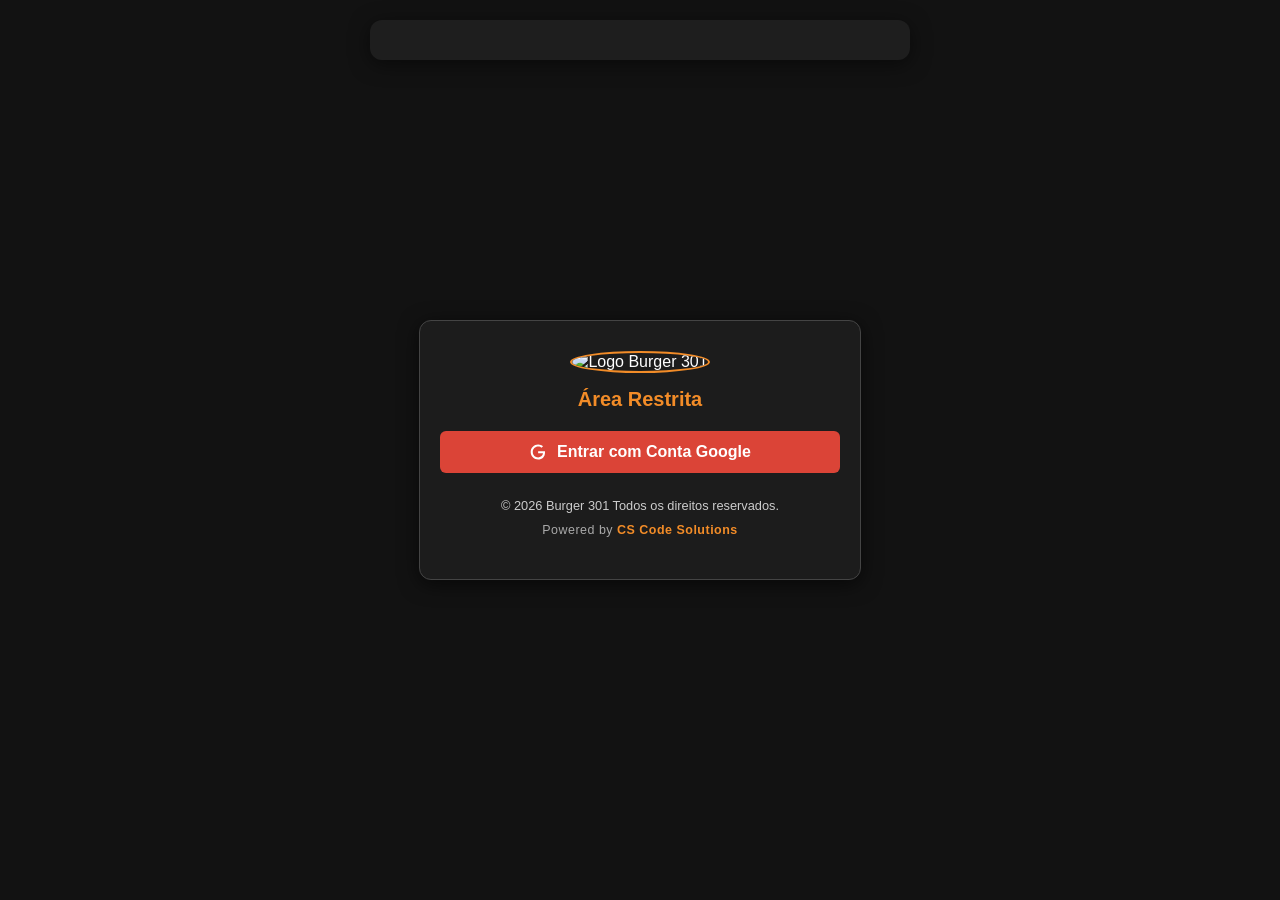
==== admin/admin.html @ 6bd2c713 "Update admin.html" ====
<!DOCTYPE html>
<html lang="pt-BR">
<head>
    <meta charset="UTF-8">
    <meta name="viewport" content="width=device-width, initial-scale=1.0">
    <title>Painel Administrativo - Burger 301</title>

    <!-- CONFIGURAÇÕES DE PWA (APLICAÇÃO INSTALÁVEL INDEPENDENTE) -->
    <link rel="manifest" href="manifest.json">
    <meta name="theme-color" content="#f28c28">
    <meta name="apple-mobile-web-app-capable" content="yes">
    <meta name="apple-mobile-web-app-status-bar-style" content="black-translucent">
    <meta name="apple-mobile-web-app-title" content="Admin 301">
    
    <!-- FAVICON -->
    <link rel="icon" href="../imagens/icone.png" type="image/png">

    <style>
        body {
            font-family: Arial, sans-serif;
            background-color: #121212;
            color: #fff;
            margin: 0;
            padding: 20px;
            display: flex;
            justify-content: center;
            min-height: 100vh;
            box-sizing: border-box;
        }

        /* TELA DE LOGIN COM BACKGROUND RESPONSIVO */
        #tela-login {
            position: fixed;
            top: 0;
            left: 0;
            width: 100vw;
            height: 100vh;
            background-image: url('../imagens/banner.jpg');
            background-size: cover;
            background-position: center;
            background-repeat: no-repeat;
            display: flex;
            justify-content: center;
            align-items: center;
            z-index: 999;
            padding: 15px;
            box-sizing: border-box;
        }

        @media (max-width: 768px) {
            #tela-login {
                background-image: url('../imagens/banner-mobile.jpg');
            }
        }

        .login-card {
            background: rgba(30, 30, 30, 0.9);
            padding: 30px 20px;
            border-radius: 12px;
            width: 100%;
            max-width: 400px;
            text-align: center;
            box-shadow: 0 4px 20px rgba(0,0,0,0.6);
            border: 1px solid #444;
            backdrop-filter: blur(5px);
        }

        .container {
            width: 100%;
            max-width: 500px;
            background: #1e1e1e;
            padding: 20px;
            border-radius: 12px;
            box-shadow: 0 4px 20px rgba(0,0,0,0.5);
            height: fit-content;
            position: relative;
        }
        
        /* BOTÃO DE INSTALAÇÃO DISCRETO */
        #btn-instalar {
            display: none;
            position: absolute;
            top: 15px;
            right: 15px;
            background: transparent;
            border: none;
            font-size: 22px;
            cursor: pointer;
            color: #f28c28;
            padding: 5px;
            transition: transform 0.2s;
            width: auto;
            z-index: 10;
        }
        #btn-instalar:hover {
            transform: scale(1.1);
        }

        h2 { color: #f28c28; text-align: center; margin-bottom: 20px; }
        .campo { margin-bottom: 15px; }
        label { display: block; margin-bottom: 5px; font-weight: bold; font-size: 14px; }
        input, select, textarea {
            width: 100%;
            padding: 10px;
            border: 1px solid #333;
            border-radius: 6px;
            background: #2a2a2a;
            color: #fff;
            font-size: 15px;
            box-sizing: border-box;
        }
        button {
            width: 100%;
            padding: 12px;
            background-color: #f28c28;
            color: white;
            border: none;
            border-radius: 6px;
            font-size: 16px;
            font-weight: bold;
            cursor: pointer;
            transition: background 0.2s;
        }
        button:hover { background-color: #d96f0c; }
        .painel-conteudo { display: none; }
        
        .status-box {
            background: #2a2a2a;
            padding: 15px;
            border-radius: 8px;
            margin-bottom: 15px;
        }
        .botoes-modo-loja {
            display: flex;
            gap: 6px;
            margin-top: 8px;
        }
        .btn-modo {
            flex: 1;
            padding: 10px 6px;
            border-radius: 6px;
            font-weight: bold;
            font-size: 12px;
            cursor: pointer;
            border: 1px solid #444;
            background: #222;
            color: #aaa;
            text-align: center;
            transition: all 0.2s;
        }
        .btn-modo.ativo {
            background-color: #f28c28;
            color: white;
            border-color: #f28c28;
        }
        
        .abas-admin {
            display: flex;
            gap: 5px;
            margin-bottom: 15px;
        }
        .btn-aba {
            flex: 1;
            padding: 10px;
            background: #2a2a2a;
            color: #aaa;
            border: none;
            border-radius: 6px;
            font-weight: bold;
            cursor: pointer;
        }
        .btn-aba.ativa {
            background: #f28c28;
            color: #fff;
        }

        .secao-painel {
            background: #252525;
            padding: 15px;
            border-radius: 8px;
            margin-bottom: 15px;
        }
        .secao-painel h3 { color: #f28c28; margin-top: 0; font-size: 16px; border-bottom: 1px solid #333; padding-bottom: 8px; }
        
        .lista-admin-produtos {
            max-height: 320px;
            overflow-y: auto;
            margin-top: 10px;
        }
        .item-admin-produto {
            background: #2a2a2a;
            padding: 10px;
            border-radius: 6px;
            margin-bottom: 10px;
            font-size: 14px;
        }
        .item-topo {
            display: flex;
            justify-content: space-between;
            align-items: center;
            margin-bottom: 8px;
        }
        .item-botoes {
            display: flex;
            gap: 4px;
            align-items: center;
        }
        .msg { text-align: center; margin-top: 10px; font-size: 14px; color: #4ade80; }

        #modal-ajuda-img {
            display: none;
            position: fixed;
            top: 0;
            left: 0;
            width: 100%;
            height: 100%;
            background: rgba(0, 0, 0, 0.8);
            z-index: 1000;
            justify-content: center;
            align-items: center;
            padding: 15px;
            box-sizing: border-box;
        }
        .modal-ajuda-conteudo {
            background: #222;
            padding: 20px;
            border-radius: 8px;
            width: 100%;
            max-width: 400px;
            position: relative;
            border: 1px solid #444;
        }
        .btn-fechar-ajuda {
            position: absolute;
            top: 10px;
            right: 10px;
            background: transparent;
            border: none;
            color: #fff;
            font-size: 18px;
            cursor: pointer;
            width: auto;
            padding: 5px;
        }
    </style>
</head>
<body>

    <!-- TELA DE LOGIN COM BACKGROUND E LOGO -->
    <div id="tela-login">
        <div class="login-card">
            <img src="../imagens/icone.png" alt="Logo Burger 301" style="width: 80px; height: 80px; border-radius: 50%; object-fit: cover; margin-bottom: 15px; border: 2px solid #f28c28;">
            <h2 style="margin-top: 0; margin-bottom: 20px; font-size: 20px;">Área Restrita</h2>
            
            <!-- Botão de Login com a Google -->
            <button type="button" id="btn-login-google" style="background-color: #db4437; width: 100%; display: flex; align-items: center; justify-content: center; gap: 10px;">
                <svg style="width:18px;height:18px" viewBox="0 0 24 24"><path fill="#ffffff" d="M21.35,11.1H12.18V13.83H18.69C18.36,17.64 15.19,19.27 12.19,19.27C8.36,19.27 5,16.25 5,12C5,7.9 8.2,4.73 12.19,4.73C14.07,4.73 15.55,5.37 16.68,6.48L18.7,4.45C17.08,2.97 14.85,2 12.19,2C6.74,2 2.24,6.5 2.24,12C2.24,17.5 6.74,22 12.19,22C17.64,22 21.34,18.15 21.34,12.5C21.34,11.97 21.29,11.53 21.35,11.1Z"/></svg>
                Entrar com Conta Google
            </button>

            <p id="erro-login" style="color: #ef4444; text-align: center; margin-top: 15px; font-size: 14px; word-break: break-all;"></p>
            
            <p style="font-size: 0.8rem; color: #ccc; text-align: center; margin-top: 25px; margin-bottom: 5px;">
                © 2026 Burger 301 Todos os direitos reservados.
            </p>
            <p style="font-size: 0.78rem; color: #aaa; text-align: center; margin-top: 10px; letter-spacing: 0.5px;">
                Powered by <a href="https://www.instagram.com/cscode.solutions" target="_blank" style="color: #f28c28; text-decoration: none; font-weight: bold;">CS Code Solutions</a>
            </p>
        </div>
    </div>

    <!-- PAINEL DE CONTROLE -->
    <div class="container" id="container-principal">
        <!-- Ícone discreto de instalação -->
        <button id="btn-instalar" title="Instalar Aplicação">📥</button>

        <div id="painel-controle" class="painel-conteudo">
            <h2 style="margin-top: 10px;">⚙️ Painel Burger 301</h2>
            
            <!-- CONFIGURAÇÕES GERAIS DA LOJA -->
            <div class="secao-painel">
                <h3>⚙️ Configurações da Loja</h3>
                
                <div class="status-box">
                    <label style="margin-bottom: 6px;">Modo de Funcionamento:</label>
                    <div class="botoes-modo-loja">
                        <button type="button" id="btn-modo-auto" class="btn-modo">⏰ Automático</button>
                        <button type="button" id="btn-modo-aberto" class="btn-modo">🟢 Forçar Aberto</button>
                        <button type="button" id="btn-modo-fechado" class="btn-modo">🔴 Forçar Fechado</button>
                    </div>
                </div>

                <!-- Botão para abrir o editor de WhatsApp -->
                <button id="btn-toggle-whatsapp" type="button" style="background-color: #3b82f6; margin-bottom: 10px;">📞 Alterar Número do WhatsApp</button>

                <!-- Bloco de edição do WhatsApp oculto por padrão -->
                <div id="container-form-whatsapp" style="display: none; background: #222; padding: 15px; border-radius: 6px; border: 1px solid #333; margin-top: 10px;">
                    <div class="campo" style="margin-bottom: 5px;">
                        <label>WhatsApp para Pedidos (com DDI e DDD):</label>
                        <input type="text" id="input-whatsapp" placeholder="Ex: 5551999999999">
                    </div>
                    <p style="font-size: 13px; color: #aaa; margin-bottom: 10px;">Número atual cadastrado: <b id="display-whatsapp-atual" style="color: #4ade80;">Carregando...</b></p>
                    <button id="btn-salvar-whatsapp" type="button">Salvar Número do WhatsApp</button>
                </div>
            </div>

            <!-- GERENCIADOR DE PROMOÇÕES MÚLTIPLAS COM BOTÃO DE OCULTAR -->
            <div class="secao-painel">
                <h3>🔥 Gerenciar Promoções Ativas</h3>
                
                <button id="btn-toggle-form-promo" type="button" style="background-color: #3b82f6; margin-bottom: 15px;">➕ Adicionar Nova Promoção</button>

                <div id="container-form-promo" style="display: none; background: #222; padding: 15px; border-radius: 6px; border: 1px solid #333; margin-bottom: 15px;">
                    <div class="campo">
                        <label>Selecionar Produto:</label>
                        <select id="select-promo-produto">
                            <option value="">A carregar produtos...</option>
                        </select>
                    </div>
                    <div class="campo">
                        <label>Preço Promocional (R$):</label>
                        <input type="text" id="input-promo-preco" placeholder="Ex: 25.00">
                    </div>
                    <div class="campo">
                        <label>Texto em Destaque (Opcional):</label>
                        <input type="text" id="input-promo-texto" placeholder="Ex: Só hoje com batata extra!">
                    </div>
                    <button id="btn-adicionar-promocao" type="button" style="background-color: #22c55e;">Salvar e Adicionar Promoção</button>
                </div>

                <div>
                    <label style="margin-bottom: 8px;">Promoções Ativas na Loja:</label>
                    <div id="lista-admin-promocoes" style="max-height: 220px; overflow-y: auto; background: #2a2a2a; padding: 10px; border-radius: 6px;">
                        <p style="font-size: 13px; color: #777;">Nenhuma promoção adicionada.</p>
                    </div>
                </div>
            </div>

            <!-- ABAS DE NAVEGAÇÃO -->
            <div class="abas-admin">
                <button class="btn-aba ativa" id="tab-produtos">🍔 Produtos</button>
                <button class="btn-aba" id="tab-adicionais">➕ Adicionais</button>
            </div>

            <!-- SEÇÃO DE PRODUTOS -->
            <div id="conteudo-produtos">
                <div class="secao-painel">
                    <h3>📦 Gerenciar Produtos</h3>
                    
                    <!-- Botão para alternar a exibição do formulário de produto -->
                    <button id="btn-toggle-form-produto" type="button" style="background-color: #3b82f6; margin-bottom: 15px;">➕ Adicionar Novo Produto</button>

                    <!-- Formulário de produto oculto por padrão -->
                    <div id="container-form-produto" style="display: none; background: #222; padding: 15px; border-radius: 6px; border: 1px solid #333; margin-bottom: 15px;">
                        <h3 id="titulo-form-produto" style="margin-top: 0; color: #f28c28; border-bottom: 1px solid #333; padding-bottom: 8px; font-size: 16px;">➕ Adicionar Novo Produto</h3>
                        <input type="hidden" id="edit-id" value="">
                        <div class="campo">
                            <label>Nome do Produto:</label>
                            <input type="text" id="novo-nome" placeholder="Ex: Burger Especial">
                        </div>
                        <div class="campo">
                            <label>Categoria:</label>
                            <select id="novo-categoria">
                                <option value="hamburgueres">Hambúrgueres</option>
                                <option value="porcoes">Porções</option>
                            </select>
                        </div>
                        <div class="campo">
                            <label>Preço (R$):</label>
                            <input type="text" id="novo-preco" placeholder="Ex: 35.00">
                        </div>
                        <div class="campo">
                            <label>Descrição:</label>
                            <textarea id="novo-descricao" rows="2" placeholder="Ingredientes..."></textarea>
                        </div>
                        <div class="campo">
                            <div style="display: flex; justify-content: space-between; align-items: center; margin-bottom: 5px;">
                                <label style="margin-bottom: 0;">Imagem PNG (Caminho):</label>
                                <button type="button" id="btn-ajuda-img" style="width: 24px; height: 24px; padding: 0; font-size: 12px; background: #3b82f6; border-radius: 50%; border: none; cursor: pointer; display: flex; align-items: center; justify-content: center; font-weight: bold;">?</button>
                            </div>
                            <input type="text" id="novo-imagem" placeholder="Ex: imagens/nome-foto.png" value="../imagens/">
                        </div>
                        <button id="btn-salvar-produto" type="button">Cadastrar Produto</button>
                        <button id="btn-cancelar-edicao" type="button" style="background: #555; margin-top: 8px; display: none;">Cancelar Edição</button>
                    </div>

                    <div id="lista-gestao-produtos" class="lista-admin-produtos">
                        <p style="font-size: 13px; color: #777;">A carregar produtos...</p>
                    </div>
                </div>
            </div>

            <!-- SEÇÃO DE ADICIONAIS -->
            <div id="conteudo-adicionais" style="display: none;">
                <div class="secao-painel">
                    <h3 id="titulo-form-adicional">➕ Adicionar Novo Adicional</h3>
                    <input type="hidden" id="edit-id-adic" value="">
                    <div class="campo">
                        <label>Nome do Adicional:</label>
                        <input type="text" id="adic-nome" placeholder="Ex: Bacon Extra">
                    </div>
                    <div class="campo">
                        <label>Preço (R$):</label>
                        <input type="text" id="adic-preco" placeholder="Ex: 5.00">
                    </div>
                    <button id="btn-salvar-adicional" type="button">Cadastrar Adicional</button>
                    <button id="btn-cancelar-edicao-adic" type="button" style="background: #555; margin-top: 8px; display: none;">Cancelar Edição</button>
                </div>

                <div class="secao-painel">
                    <h3>🧀 Gerenciar Adicionais</h3>
                    <div id="lista-gestao-adicionais" class="lista-admin-produtos">
                        <p style="font-size: 13px; color: #777;">A carregar adicionais...</p>
                    </div>
                </div>
            </div>

            <p id="msg-sucesso" class="msg"></p>
            <button id="btn-sair" type="button" style="background-color: #444; margin-top: 10px;">Sair</button>

            <!-- ASSINATURA CS CODE SOLUTIONS NO FINAL DO PAINEL -->
            <p style="font-size: 0.78rem; color: #aaa; text-align: center; margin-top: 25px; margin-bottom: 5px; letter-spacing: 0.5px;">
                Powered by <a href="https://www.instagram.com/cscode.solutions" target="_blank" style="color: #f28c28; text-decoration: none; font-weight: bold;">CS Code Solutions</a>
            </p>
        </div>
    </div>

    <!-- MODAL DE AJUDA DE IMAGEM -->
    <div id="modal-ajuda-img">
        <div class="modal-ajuda-conteudo">
            <button type="button" id="fechar-ajuda-img" class="btn-fechar-ajuda">✕</button>
            <h3 style="color: #f28c28; margin-top: 0;">💡 Como adicionar imagens?</h3>
            <p style="font-size: 14px; line-height: 1.5; color: #ccc;">
                Como o site está hospedado no GitHub Pages, os ficheiros de imagem devem ser colocados diretamente na pasta <b>imagens/</b> da raiz.
            </p>
            <p style="font-size: 14px; line-height: 1.5; color: #ccc;">
                <b>Passo a passo:</b><br>
                1. Faça o upload da sua imagem PNG para a pasta <code>imagens/</code> no GitHub.<br>
                2. No campo de imagem do painel, digite o caminho exato:<br>
                <code>../imagens/nome-da-foto.png</code>
            </p>
        </div>
    </div>

    <!-- LÓGICA DE INSTALAÇÃO (PWA) -->
    <script>
        if ('serviceWorker' in navigator) {
            window.addEventListener('load', () => {
                navigator.serviceWorker.register('sw.js')
                .then(reg => console.log('Service Worker Admin registado!', reg))
                .catch(err => console.error('Erro no Service Worker Admin:', err));
            });
        }

        let deferredPrompt;
        const btnInstalar = document.getElementById('btn-instalar');

        window.addEventListener('beforeinstallprompt', (e) => {
            e.preventDefault();
            deferredPrompt = e;
            btnInstalar.style.display = 'block';
        });

        btnInstalar.addEventListener('click', async () => {
            if (deferredPrompt) {
                deferredPrompt.prompt();
                const { outcome } = await deferredPrompt.userChoice;
                deferredPrompt = null;
                btnInstalar.style.display = 'none';
            }
        });

        window.addEventListener('appinstalled', () => {
            btnInstalar.style.display = 'none';
        });
    </script>

    <!-- SCRIPT DO PAINEL ADMIN -->
    <script type="module">
        import { initializeApp } from "https://www.gstatic.com/firebasejs/12.19.0/firebase-app.js";
        import { getFirestore, doc, getDoc, setDoc, updateDoc, collection, getDocs, addDoc, deleteDoc, onSnapshot } from "https://www.gstatic.com/firebasejs/12.19.0/firebase-firestore.js";
        import { getAuth, signOut, GoogleAuthProvider, signInWithPopup } from "https://www.gstatic.com/firebasejs/12.19.0/firebase-auth.js";

        const firebaseConfig = {
            apiKey: "AIzaSyBJlQENhh8DbqYLyTl4zwvyqLGRAIMz87Y",
            authDomain: "burger301-79148.firebaseapp.com",
            projectId: "burger301-79148",
            storageBucket: "burger301-79148.firebasestorage.app",
            messagingSenderId: "681050351563",
            appId: "1:681050351563:web:7712d7ef3911365a2f784e"
        };

        const app = initializeApp(firebaseConfig);
        const db = getFirestore(app);
        const auth = getAuth(app);

        const telaLogin = document.getElementById("tela-login");
        const painelControle = document.getElementById("painel-controle");
        const containerPrincipal = document.getElementById("container-principal");
        const erroLogin = document.getElementById("erro-login");
        
        // Botões do Modo da Loja
        const btnModoAuto = document.getElementById("btn-modo-auto");
        const btnModoAberto = document.getElementById("btn-modo-aberto");
        const btnModoFechado = document.getElementById("btn-modo-fechado");

        // Toggle do WhatsApp
        const btnToggleWhatsapp = document.getElementById("btn-toggle-whatsapp");
        const containerFormWhatsapp = document.getElementById("container-form-whatsapp");
        const inputWhatsapp = document.getElementById("input-whatsapp");
        const displayWhatsappAtual = document.getElementById("display-whatsapp-atual");
        const btnSalvarWhatsapp = document.getElementById("btn-salvar-whatsapp");
        
        // Elementos de Promoção e Toggle do Formulário
        const btnToggleFormPromo = document.getElementById("btn-toggle-form-promo");
        const containerFormPromo = document.getElementById("container-form-promo");
        const selectPromoProduto = document.getElementById("select-promo-produto");
        const inputPromoPreco = document.getElementById("input-promo-preco");
        const inputPromoTexto = document.getElementById("input-promo-texto");
        const btnAdicionarPromocao = document.getElementById("btn-adicionar-promocao");
        const listaAdminPromocoes = document.getElementById("lista-admin-promocoes");

        // Toggle do Formulário de Produtos
        const btnToggleFormProduto = document.getElementById("btn-toggle-form-produto");
        const containerFormProduto = document.getElementById("container-form-produto");
        const tituloFormProduto = document.getElementById("titulo-form-produto");
        const btnCancelarEdicao = document.getElementById("btn-cancelar-edicao");

        // Outros elementos
        const msgSucesso = document.getElementById("msg-sucesso");
        const btnSair = document.getElementById("btn-sair");

        // Ação do Botão para exibir o campo do WhatsApp e rolar para o final da página
        if (btnToggleWhatsapp && containerFormWhatsapp) {
            btnToggleWhatsapp.addEventListener("click", () => {
                const visivel = containerFormWhatsapp.style.display === "block";
                containerFormWhatsapp.style.display = visivel ? "none" : "block";
                btnToggleWhatsapp.textContent = visivel ? "📞 Alterar Número do WhatsApp" : "❌ Fechar Edição do WhatsApp";
                
                if (!visivel) {
                    window.scrollTo({ top: document.body.scrollHeight, behavior: "smooth" });
                }
            });
        }

        // Toggle do Formulário de Nova Promoção com rolagem
        if (btnToggleFormPromo && containerFormPromo) {
            btnToggleFormPromo.addEventListener("click", () => {
                const visivel = containerFormPromo.style.display === "block";
                containerFormPromo.style.display = visivel ? "none" : "block";
                btnToggleFormPromo.textContent = visivel ? "➕ Adicionar Nova Promoção" : "❌ Fechar Formulário";
                
                if (!visivel) {
                    window.scrollTo({ top: document.body.scrollHeight, behavior: "smooth" });
                }
            });
        }

        // Toggle do Formulário de Novo Produto com rolagem
        if (btnToggleFormProduto && containerFormProduto) {
            btnToggleFormProduto.addEventListener("click", () => {
                const visivel = containerFormProduto.style.display === "block";
                containerFormProduto.style.display = visivel ? "none" : "block";
                btnToggleFormProduto.textContent = visivel ? "➕ Adicionar Novo Produto" : "❌ Fechar Formulário";
                
                if (!visivel) {
                    window.scrollTo({ top: document.body.scrollHeight, behavior: "smooth" });
                }
            });
        }

        btnSair.addEventListener("click", async () => {
            await signOut(auth);
        });

        auth.onAuthStateChanged((user) => {
            if (user) {
                telaLogin.style.display = "none";
                containerPrincipal.style.background = "#1e1e1e";
                painelControle.style.display = "block";
                carregarDadosLoja();
                carregarProdutosAdmin();
                carregarAdicionaisAdmin();
            } else {
                telaLogin.style.display = "flex";
                containerPrincipal.style.background = "transparent";
                painelControle.style.display = "none";
            }
        });

        // Carregar Configurações da Loja
        function carregarDadosLoja() {
            onSnapshot(doc(db, "configuracoes", "loja"), (docSnap) => {
                if (docSnap.exists()) {
                    const dados = docSnap.data();
                    const modo = dados.modoLoja || (dados.aberto ? "aberto" : "fechado");
                    atualizarBotoesModoLojaUI(modo);
                    
                    if (dados.whatsapp) {
                        displayWhatsappAtual.textContent = dados.whatsapp;
                        inputWhatsapp.value = dados.whatsapp;
                    }
                }
            });
        }

        function atualizarBotoesModoLojaUI(modo) {
            btnModoAuto.classList.remove("ativo");
            btnModoAberto.classList.remove("ativo");
            btnModoFechado.classList.remove("ativo");

            if (modo === "aberto") btnModoAberto.classList.add("ativo");
            else if (modo === "fechado") btnModoFechado.classList.add("ativo");
            else btnModoAuto.classList.add("ativo");
        }

        async function alterarModoLoja(novoModo) {
            try {
                await updateDoc(doc(db, "configuracoes", "loja"), {
                    modoLoja: novoModo,
                    aberto: novoModo === "aberto"
                });
                mostrarMensagem("Modo da loja atualizado com sucesso!");
            } catch (e) {
                console.error("Erro ao alterar modo:", e);
            }
        }

        btnModoAuto.onclick = () => alterarModoLoja("automatico");
        btnModoAberto.onclick = () => alterarModoLoja("aberto");
        btnModoFechado.onclick = () => alterarModoLoja("fechado");

        // Salvar WhatsApp
        btnSalvarWhatsapp.addEventListener("click", async () => {
            const novoWhats = inputWhatsapp.value.trim();
            if (!novoWhats) {
                alert("Digite um número de WhatsApp válido.");
                return;
            }
            try {
                await updateDoc(doc(db, "configuracoes", "loja"), { whatsapp: novoWhats });
                mostrarMensagem("Número do WhatsApp atualizado!");
                containerFormWhatsapp.style.display = "none";
                btnToggleWhatsapp.textContent = "📞 Alterar Número do WhatsApp";
            } catch (e) {
                console.error("Erro ao salvar WhatsApp:", e);
            }
        });

        // Gerenciamento de Produtos
        const listaGestaoProdutos = document.getElementById("lista-gestao-produtos");
        const novoNome = document.getElementById("novo-nome");
        const novoCategoria = document.getElementById("novo-categoria");
        const novoPreco = document.getElementById("novo-preco");
        const novoDescricao = document.getElementById("novo-descricao");
        const novoImagem = document.getElementById("novo-imagem");
        const btnSalvarProduto = document.getElementById("btn-salvar-produto");
        const editId = document.getElementById("edit-id");

        function carregarProdutosAdmin() {
            onSnapshot(collection(db, "produtos"), (snapshot) => {
                listaGestaoProdutos.innerHTML = "";
                selectPromoProduto.innerHTML = '<option value="">Selecione um produto</option>';
                
                const produtos = [];
                snapshot.forEach(docSnap => {
                    produtos.push({ id: docSnap.id, ...docSnap.data() });
                });
                produtos.sort((a, b) => (a.ordem || 0) - (b.ordem || 0));

                if (produtos.length === 0) {
                    listaGestaoProdutos.innerHTML = `<p style="font-size: 13px; color: #777;">Nenhum produto cadastrado.</p>`;
                    return;
                }

                produtos.forEach(p => {
                    const opt = document.createElement("option");
                    opt.value = p.id;
                    opt.textContent = `${p.nome} (R$ ${Number(p.preco).toFixed(2)})`;
                    selectPromoProduto.appendChild(opt);

                    const div = document.createElement("div");
                    div.className = "item-admin-produto";
                    div.innerHTML = `
                        <div class="item-topo">
                            <span><b>${p.nome}</b> (${p.categoria}) - R$ ${Number(p.preco).toFixed(2)}</span>
                            <div class="item-botoes">
                                <button type="button" class="btn-subir" data-id="${p.id}" style="padding: 4px 8px; font-size: 12px; background: #444;">⬆️</button>
                                <button type="button" class="btn-descer" data-id="${p.id}" style="padding: 4px 8px; font-size: 12px; background: #444;">⬇️</button>
                                <button type="button" class="btn-esgotar" data-id="${p.id}" data-esgotado="${p.esgotado}" style="padding: 4px 8px; font-size: 12px; background: ${p.esgotado ? '#ef4444' : '#22c55e'};">${p.esgotado ? 'Esgotado' : 'Disponível'}</button>
                                <button type="button" class="btn-editar" data-id="${p.id}" style="padding: 4px 8px; font-size: 12px; background: #3b82f6;">✏️</button>
                                <button type="button" class="btn-excluir" data-id="${p.id}" style="padding: 4px 8px; font-size: 12px; background: #ef4444;">🗑️</button>
                            </div>
                        </div>
                    `;
                    listaGestaoProdutos.appendChild(div);
                });

                configurarAcoesProdutos(produtos);
            });
        }

        btnSalvarProduto.addEventListener("click", async () => {
            const nome = novoNome.value.trim();
            const categoria = novoCategoria.value;
            const preco = parseFloat(novoPreco.value.replace(",", "."));
            const descricao = novoDescricao.value.trim();
            const imagem = novoImagem.value.trim();

            if (!nome || isNaN(preco)) {
                alert("Preencha o nome e um preço válido.");
                return;
            }

            try {
                if (editId.value) {
                    await updateDoc(doc(db, "produtos", editId.value), { nome, categoria, preco, descricao, imagem });
                    mostrarMensagem("Produto atualizado com sucesso!");
                } else {
                    const snapshot = await getDocs(collection(db, "produtos"));
                    const novaOrdem = snapshot.size;
                    await addDoc(collection(db, "produtos"), { nome, categoria, preco, descricao, imagem, esgotado: false, ordem: novaOrdem });
                    mostrarMensagem("Produto cadastrado com sucesso!");
                }
                limparFormularioProduto();
                containerFormProduto.style.display = "none";
                btnToggleFormProduto.textContent = "➕ Adicionar Novo Produto";
            } catch (e) {
                console.error("Erro ao salvar produto:", e);
            }
        });

        function limparFormularioProduto() {
            editId.value = "";
            novoNome.value = "";
            novoPreco.value = "";
            novoDescricao.value = "";
            novoImagem.value = "../imagens/";
            btnSalvarProduto.textContent = "Cadastrar Produto";
            btnCancelarEdicao.style.display = "none";
            tituloFormProduto.textContent = "➕ Adicionar Novo Produto";
        }

        btnCancelarEdicao.addEventListener("click", () => {
            limparFormularioProduto();
            containerFormProduto.style.display = "none";
            btnToggleFormProduto.textContent = "➕ Adicionar Novo Produto";
        });

        function configurarAcoesProdutos(produtos) {
            document.querySelectorAll(".btn-esgotar").forEach(b => {
                b.onclick = async () => {
                    const id = b.dataset.id;
                    const esgotadoAtual = b.dataset.esgotado === "true";
                    await updateDoc(doc(db, "produtos", id), { esgotado: !esgotadoAtual });
                };
            });

            document.querySelectorAll(".btn-excluir").forEach(b => {
                b.onclick = async () => {
                    if (confirm("Tem certeza que deseja excluir este produto?")) {
                        await deleteDoc(doc(db, "produtos", b.dataset.id));
                        mostrarMensagem("Produto excluído!");
                    }
                };
            });

            document.querySelectorAll(".btn-editar").forEach(b => {
                b.onclick = () => {
                    const p = produtos.find(item => item.id === b.dataset.id);
                    if (!p) return;
                    editId.value = p.id;
                    novoNome.value = p.nome;
                    novoCategoria.value = p.categoria;
                    novoPreco.value = p.preco;
                    novoDescricao.value = p.descricao || "";
                    novoImagem.value = p.imagem || "../imagens/";
                    btnSalvarProduto.textContent = "Salvar Alterações";
                    btnCancelarEdicao.style.display = "block";
                    tituloFormProduto.textContent = "✏️ Editar Produto";
                    containerFormProduto.style.display = "block";
                    btnToggleFormProduto.textContent = "❌ Fechar Formulário";
                    containerFormProduto.scrollIntoView({ behavior: "smooth" });
                };
            });

            document.querySelectorAll(".btn-subir").forEach(b => {
                b.onclick = async () => {
                    const id = b.dataset.id;
                    const index = produtos.findIndex(item => item.id === id);
                    if (index > 0) {
                        const atual = produtos[index];
                        const acima = produtos[index - 1];
                        await updateDoc(doc(db, "produtos", atual.id), { ordem: acima.ordem ?? (index - 1) });
                        await updateDoc(doc(db, "produtos", acima.id), { ordem: atual.ordem ?? index });
                    }
                };
            });

            document.querySelectorAll(".btn-descer").forEach(b => {
                b.onclick = async () => {
                    const id = b.dataset.id;
                    const index = produtos.findIndex(item => item.id === id);
                    if (index < produtos.length - 1) {
                        const atual = produtos[index];
                        const abaixo = produtos[index + 1];
                        await updateDoc(doc(db, "produtos", atual.id), { ordem: abaixo.ordem ?? (index + 1) });
                        await updateDoc(doc(db, "produtos", abaixo.id), { ordem: atual.ordem ?? index });
                    }
                };
            });
        }

        // Gerenciamento de Promoções
        btnAdicionarPromocao.addEventListener("click", async () => {
            const produtoId = selectPromoProduto.value;
            const preco = parseFloat(inputPromoPreco.value.replace(",", "."));
            const descricao = inputPromoTexto.value.trim();

            if (!produtoId || isNaN(preco)) {
                alert("Selecione um produto e informe um preço promocional válido.");
                return;
            }

            try {
                const docRef = doc(db, "configuracoes", "loja");
                const docSnap = await getDoc(docRef);
                let promocoes = [];
                if (docSnap.exists() && docSnap.data().promocoes) {
                    promocoes = docSnap.data().promocoes;
                }

                promocoes.push({ produtoId, preco, descricao });
                await updateDoc(docRef, { promocoes });

                mostrarMensagem("Promoção adicionada com sucesso!");
                inputPromoPreco.value = "";
                inputPromoTexto.value = "";
                selectPromoProduto.value = "";
                containerFormPromo.style.display = "none";
                btnToggleFormPromo.textContent = "➕ Adicionar Nova Promoção";
            } catch (e) {
                console.error("Erro ao adicionar promoção:", e);
            }
        });

        onSnapshot(doc(db, "configuracoes", "loja"), (docSnap) => {
            if (docSnap.exists()) {
                const dados = docSnap.data();
                const promocoes = dados.promocoes || [];
                
                listaAdminPromocoes.innerHTML = "";
                if (promocoes.length === 0) {
                    listaAdminPromocoes.innerHTML = `<p style="font-size: 13px; color: #777;">Nenhuma promoção adicionada.</p>`;
                    return;
                }

                promocoes.forEach((promo, index) => {
                    const div = document.createElement("div");
                    div.style.cssText = "display: flex; justify-content: space-between; align-items: center; background: #222; padding: 8px; border-radius: 4px; margin-bottom: 6px; font-size: 13px;";
                    div.innerHTML = `
                        <span>Promoção #${index + 1} (R$ ${Number(promo.preco).toFixed(2)})</span>
                        <button type="button" class="btn-remover-promo" data-index="${index}" style="padding: 3px 8px; font-size: 11px; background: #ef4444; width: auto;">Remover</button>
                    `;
                    listaAdminPromocoes.appendChild(div);
                });

                document.querySelectorAll(".btn-remover-promo").forEach(b => {
                    b.onclick = async () => {
                        const idx = parseInt(b.dataset.index);
                        promocoes.splice(idx, 1);
                        await updateDoc(doc(db, "configuracoes", "loja"), { promocoes });
                        mostrarMensagem("Promoção removida!");
                    };
                });
            }
        });

        // Gerenciamento de Adicionais
        const listaGestaoAdicionais = document.getElementById("lista-gestao-adicionais");
        const adicNome = document.getElementById("adic-nome");
        const adicPreco = document.getElementById("adic-preco");
        const btnSalvarAdicional = document.getElementById("btn-salvar-adicional");
        const editIdAdic = document.getElementById("edit-id-adic");
        const btnCancelarEdicaoAdic = document.getElementById("btn-cancelar-edicao-adic");
        const tituloFormAdicional = document.getElementById("titulo-form-adicional");

        function carregarAdicionaisAdmin() {
            onSnapshot(collection(db, "adicionais"), (snapshot) => {
                listaGestaoAdicionais.innerHTML = "";
                const adicionais = [];
                snapshot.forEach(docSnap => {
                    adicionais.push({ id: docSnap.id, ...docSnap.data() });
                });

                if (adicionais.length === 0) {
                    listaGestaoAdicionais.innerHTML = `<p style="font-size: 13px; color: #777;">Nenhum adicional cadastrado.</p>`;
                    return;
                }

                adicionais.forEach(a => {
                    const div = document.createElement("div");
                    div.className = "item-admin-produto";
                    div.innerHTML = `
                        <div class="item-topo">
                            <span><b>${a.nome}</b> - R$ ${Number(a.preco).toFixed(2)}</span>
                            <div class="item-botoes">
                                <button type="button" class="btn-esgotar-adic" data-id="${a.id}" data-esgotado="${a.esgotado}" style="padding: 4px 8px; font-size: 12px; background: ${a.esgotado ? '#ef4444' : '#22c55e'};">${a.esgotado ? 'Esgotado' : 'Disponível'}</button>
                                <button type="button" class="btn-editar-adic" data-id="${a.id}" style="padding: 4px 8px; font-size: 12px; background: #3b82f6;">✏️</button>
                                <button type="button" class="btn-excluir-adic" data-id="${a.id}" style="padding: 4px 8px; font-size: 12px; background: #ef4444;">🗑️</button>
                            </div>
                        </div>
                    `;
                    listaGestaoAdicionais.appendChild(div);
                });

                configurarAcoesAdicionais(adicionais);
            });
        }

        btnSalvarAdicional.addEventListener("click", async () => {
            const nome = adicNome.value.trim();
            const preco = parseFloat(adicPreco.value.replace(",", "."));

            if (!nome || isNaN(preco)) {
                alert("Preencha o nome e um preço válido para o adicional.");
                return;
            }

            try {
                if (editIdAdic.value) {
                    await updateDoc(doc(db, "adicionais", editIdAdic.value), { nome, preco });
                    mostrarMensagem("Adicional atualizado com sucesso!");
                } else {
                    await addDoc(collection(db, "adicionais"), { nome, preco, esgotado: false });
                    mostrarMensagem("Adicional cadastrado com sucesso!");
                }
                limparFormularioAdicional();
            } catch (e) {
                console.error("Erro ao salvar adicional:", e);
            }
        });

        function limparFormularioAdicional() {
            editIdAdic.value = "";
            adicNome.value = "";
            adicPreco.value = "";
            btnSalvarAdicional.textContent = "Cadastrar Adicional";
            btnCancelarEdicaoAdic.style.display = "none";
            tituloFormAdicional.textContent = "➕ Adicionar Novo Adicional";
        }

        btnCancelarEdicaoAdic.addEventListener("click", limparFormularioAdicional);

        function configurarAcoesAdicionais(adicionais) {
            document.querySelectorAll(".btn-esgotar-adic").forEach(b => {
                b.onclick = async () => {
                    const id = b.dataset.id;
                    const esgotadoAtual = b.dataset.esgotado === "true";
                    await updateDoc(doc(db, "adicionais", id), { esgotado: !esgotadoAtual });
                };
            });

            document.querySelectorAll(".btn-excluir-adic").forEach(b => {
                b.onclick = async () => {
                    if (confirm("Deseja excluir este adicional?")) {
                        await deleteDoc(doc(db, "adicionais", b.dataset.id));
                        mostrarMensagem("Adicional excluído!");
                    }
                };
            });

            document.querySelectorAll(".btn-editar-adic").forEach(b => {
                b.onclick = () => {
                    const a = adicionais.find(item => item.id === b.dataset.id);
                    if (!a) return;
                    editIdAdic.value = a.id;
                    adicNome.value = a.nome;
                    adicPreco.value = a.preco;
                    btnSalvarAdicional.textContent = "Salvar Alterações";
                    btnCancelarEdicaoAdic.style.display = "block";
                    tituloFormAdicional.textContent = "✏️ Editar Adicional";
                    window.scrollTo({ top: 0, behavior: "smooth" });
                };
            });
        }

        // Sistema de Abas
        const tabProdutos = document.getElementById("tab-produtos");
        const tabAdicionais = document.getElementById("tab-adicionais");
        const conteudoProdutos = document.getElementById("conteudo-produtos");
        const conteudoAdicionais = document.getElementById("conteudo-adicionais");

        tabProdutos.addEventListener("click", () => {
            tabProdutos.classList.add("ativa");
            tabAdicionais.classList.remove("ativa");
            conteudoProdutos.style.display = "block";
            conteudoAdicionais.style.display = "none";
        });

        tabAdicionais.addEventListener("click", () => {
            tabAdicionais.classList.add("ativa");
            tabProdutos.classList.remove("ativa");
            conteudoAdicionais.style.display = "block";
            conteudoProdutos.style.display = "none";
        });

        // Modal de Ajuda de Imagem
        const btnAjudaImg = document.getElementById("btn-ajuda-img");
        const modalAjudaImg = document.getElementById("modal-ajuda-img");
        const fecharAjudaImg = document.getElementById("fechar-ajuda-img");

        btnAjudaImg.onclick = () => modalAjudaImg.style.display = "flex";
        fecharAjudaImg.onclick = () => modalAjudaImg.style.display = "none";
        window.onclick = (e) => {
            if (e.target === modalAjudaImg) modalAjudaImg.style.display = "none";
        };

        function mostrarMensagem(texto) {
            msgSucesso.textContent = texto;
            setTimeout(() => { msgSucesso.textContent = ""; }, 4000);
        }

        // Lógica de Login com a Google e Validação da Whitelist do Firestore
        const btnLoginGoogle = document.getElementById("btn-login-google");
        const googleProvider = new GoogleAuthProvider();

        if (btnLoginGoogle) {
            btnLoginGoogle.addEventListener("click", async () => {
                erroLogin.textContent = "";
                try {
                    const resultado = await signInWithPopup(auth, googleProvider);
                    const emailUtilizador = resultado.user.email.toLowerCase();

                    const docRef = doc(db, "configuracoes", "loja");
                    const docSnap = await getDoc(docRef);

                    let emailsPermitidos = [];
                    if (docSnap.exists() && docSnap.data().emailsPermitidos) {
                        emailsPermitidos = docSnap.data().emailsPermitidos.map(e => e.toLowerCase());
                    } else {
                        emailsPermitidos = ["cristianst3@gmail.com"]; 
                    }

                    if (!emailsPermitidos.includes(emailUtilizador)) {
                        await signOut(auth);
                        erroLogin.textContent = "Acesso negado: Este e-mail não tem autorização para aceder ao painel.";
                        return;
                    }
                } catch (error) {
                    console.error("Erro no login Google:", error);
                    erroLogin.textContent = "Erro ao autenticar com a Google: " + error.message;
                }
            });
        }
    </script>
</body>
</html>
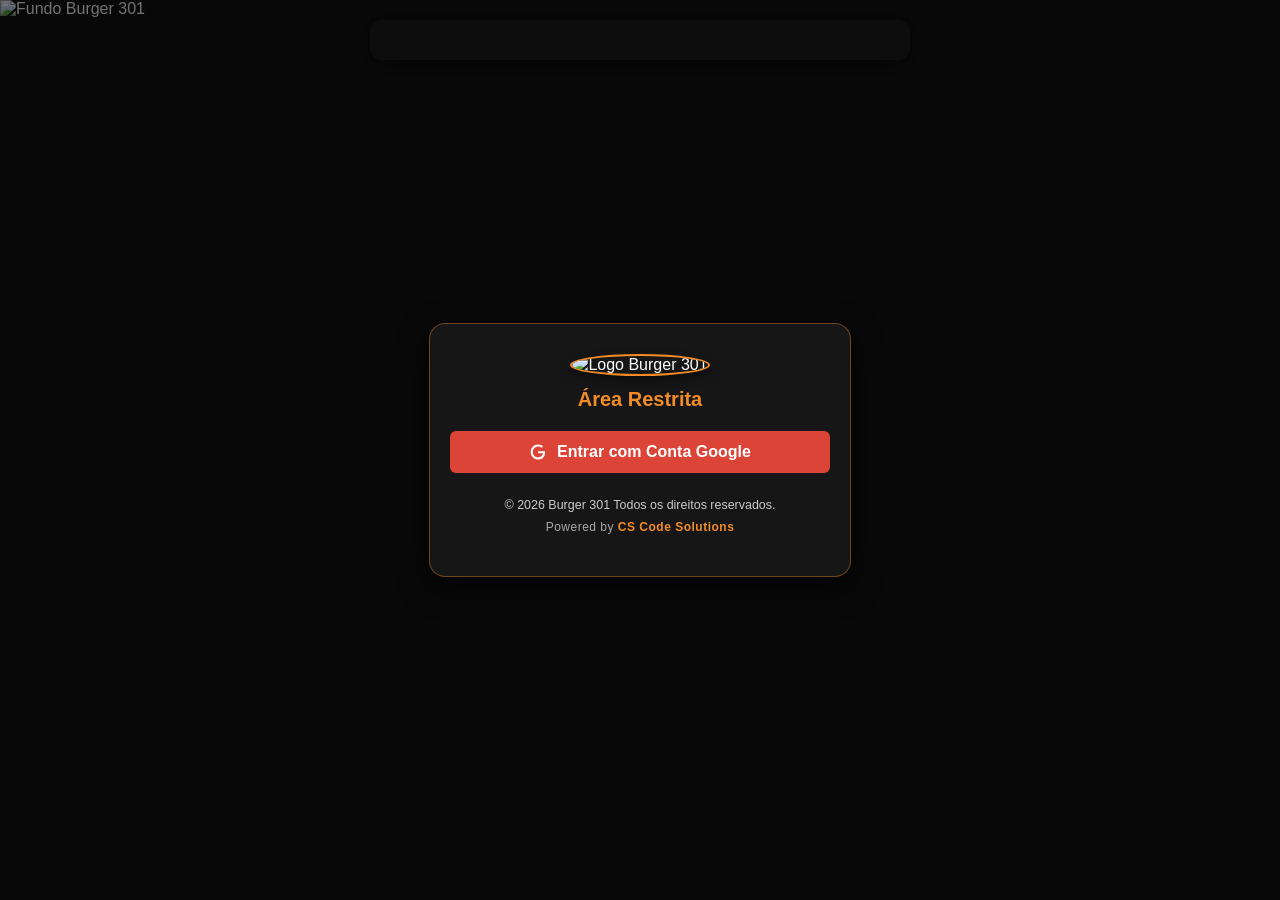
==== commit 86da72ef: "Update admin.html" ====
--- a/admin/admin.html
+++ b/admin/admin.html
@@ -28,41 +28,57 @@
             box-sizing: border-box;
         }
 
-        /* TELA DE LOGIN COM BACKGROUND RESPONSIVO */
+        /* TELA DE LOGIN COM BACKGROUND RESPONSIVO PERFEITO */
         #tela-login {
             position: fixed;
             top: 0;
             left: 0;
             width: 100vw;
             height: 100vh;
-            background-image: url('../imagens/banner.jpg');
-            background-size: cover;
-            background-position: center;
-            background-repeat: no-repeat;
+            height: 100dvh;
             display: flex;
             justify-content: center;
             align-items: center;
             z-index: 999;
             padding: 15px;
             box-sizing: border-box;
-        }
-
-        @media (max-width: 768px) {
-            #tela-login {
-                background-image: url('../imagens/banner-mobile.jpg');
-            }
+            overflow: hidden;
+        }
+
+        #bg-login-img {
+            position: absolute;
+            top: 0;
+            left: 0;
+            width: 100%;
+            height: 100%;
+            object-fit: cover;
+            z-index: 1;
+        }
+
+        /* CAMADA ESCURA PARA DESTACAR O CARTÃO */
+        #tela-login::after {
+            content: '';
+            position: absolute;
+            top: 0;
+            left: 0;
+            width: 100%;
+            height: 100%;
+            background: rgba(0, 0, 0, 0.55);
+            z-index: 2;
         }
 
         .login-card {
-            background: rgba(30, 30, 30, 0.9);
+            position: relative;
+            z-index: 3;
+            background: rgba(25, 25, 25, 0.9);
             padding: 30px 20px;
-            border-radius: 12px;
+            border-radius: 16px;
             width: 100%;
-            max-width: 400px;
+            max-width: 380px;
             text-align: center;
-            box-shadow: 0 4px 20px rgba(0,0,0,0.6);
-            border: 1px solid #444;
-            backdrop-filter: blur(5px);
+            box-shadow: 0 10px 30px rgba(0,0,0,0.8);
+            border: 1px solid rgba(242, 140, 40, 0.4);
+            backdrop-filter: blur(6px);
         }
 
         .container {
@@ -246,10 +262,11 @@
 </head>
 <body>
 
-    <!-- TELA DE LOGIN COM BACKGROUND E LOGO -->
+    <!-- TELA DE LOGIN COM FUNDO RESPONSIVO E CARTÃO CENTRALIZADO -->
     <div id="tela-login">
+        <img id="bg-login-img" src="../imagens/banner.jpg" alt="Fundo Burger 301">
         <div class="login-card">
-            <img src="../imagens/icone.png" alt="Logo Burger 301" style="width: 80px; height: 80px; border-radius: 50%; object-fit: cover; margin-bottom: 15px; border: 2px solid #f28c28;">
+            <img src="../imagens/icone.png" alt="Logo Burger 301" style="width: 80px; height: 80px; border-radius: 50%; object-fit: cover; margin-bottom: 12px; border: 2px solid #f28c28; box-shadow: 0 4px 10px rgba(0,0,0,0.5);">
             <h2 style="margin-top: 0; margin-bottom: 20px; font-size: 20px;">Área Restrita</h2>
             
             <!-- Botão de Login com a Google -->
@@ -260,10 +277,10 @@
 
             <p id="erro-login" style="color: #ef4444; text-align: center; margin-top: 15px; font-size: 14px; word-break: break-all;"></p>
             
-            <p style="font-size: 0.8rem; color: #ccc; text-align: center; margin-top: 25px; margin-bottom: 5px;">
+            <p style="font-size: 0.78rem; color: #ccc; text-align: center; margin-top: 25px; margin-bottom: 5px;">
                 © 2026 Burger 301 Todos os direitos reservados.
             </p>
-            <p style="font-size: 0.78rem; color: #aaa; text-align: center; margin-top: 10px; letter-spacing: 0.5px;">
+            <p style="font-size: 0.75rem; color: #aaa; text-align: center; margin-top: 8px; letter-spacing: 0.5px;">
                 Powered by <a href="https://www.instagram.com/cscode.solutions" target="_blank" style="color: #f28c28; text-decoration: none; font-weight: bold;">CS Code Solutions</a>
             </p>
         </div>
@@ -442,8 +459,20 @@
         </div>
     </div>
 
-    <!-- LÓGICA DE INSTALAÇÃO (PWA) -->
+    <!-- LÓGICA DE INSTALAÇÃO (PWA) E BANNER RESPONSIVO -->
     <script>
+        // Alternar automaticamente entre banner mobile e pc
+        const bgImg = document.getElementById('bg-login-img');
+        function ajustarBannerLogin() {
+            if (window.innerWidth <= 768) {
+                bgImg.src = '../imagens/banner-mobile.jpg';
+            } else {
+                bgImg.src = '../imagens/banner.jpg';
+            }
+        }
+        ajustarBannerLogin();
+        window.addEventListener('resize', ajustarBannerLogin);
+
         if ('serviceWorker' in navigator) {
             window.addEventListener('load', () => {
                 navigator.serviceWorker.register('sw.js')
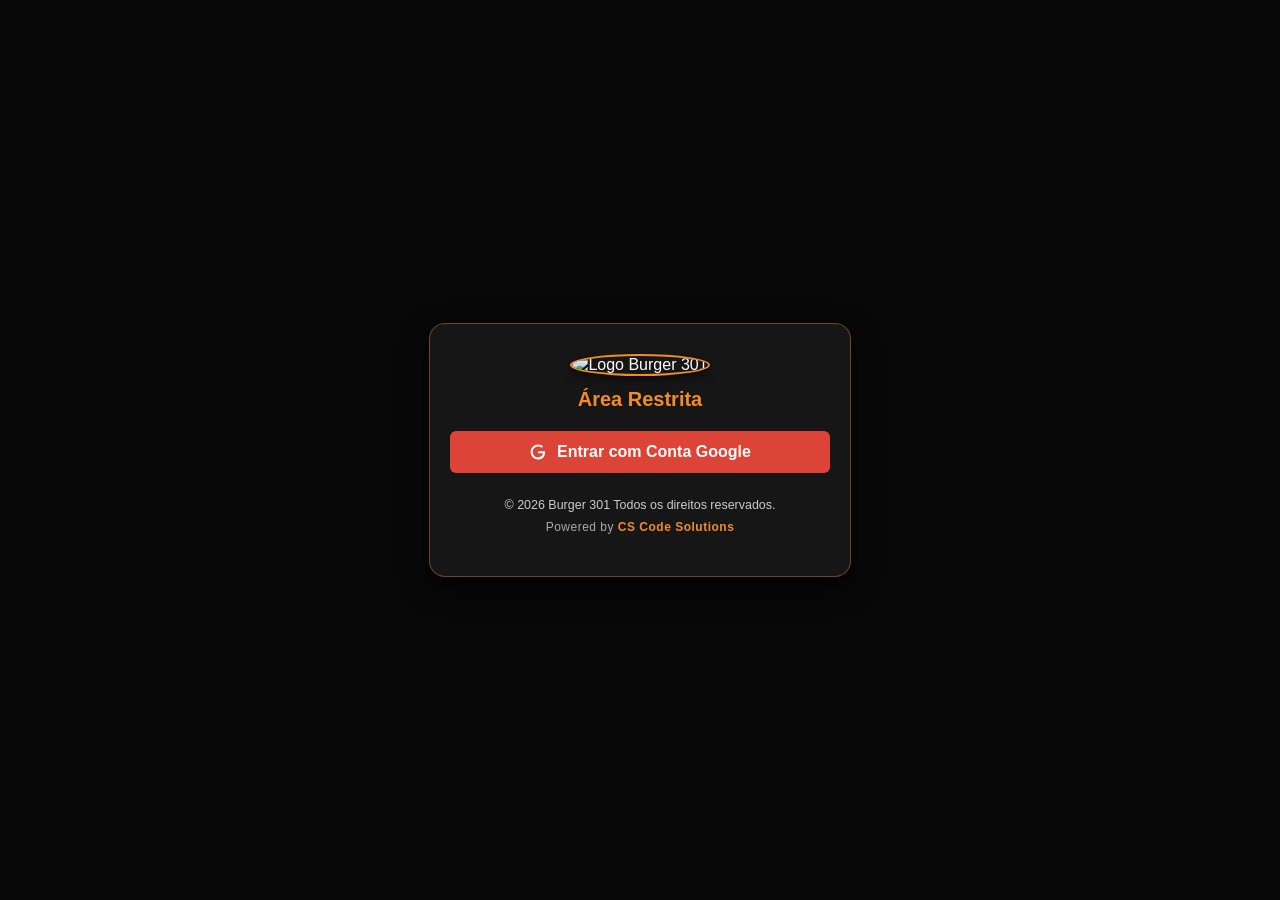
==== commit 3efc5cb4: "Update admin.html" ====
--- a/admin/admin.html
+++ b/admin/admin.html
@@ -28,7 +28,7 @@
             box-sizing: border-box;
         }
 
-        /* TELA DE LOGIN COM BACKGROUND RESPONSIVO PERFEITO */
+        /* TELA DE LOGIN COM BACKGROUND RESPONSIVO OTIMIZADO */
         #tela-login {
             position: fixed;
             top: 0;
@@ -42,17 +42,20 @@
             z-index: 999;
             padding: 15px;
             box-sizing: border-box;
-            overflow: hidden;
-        }
-
-        #bg-login-img {
-            position: absolute;
-            top: 0;
-            left: 0;
-            width: 100%;
-            height: 100%;
-            object-fit: cover;
-            z-index: 1;
+            background-color: #121212;
+            background-image: url('../imagens/banner.jpg');
+            background-size: cover;
+            background-position: center;
+            background-repeat: no-repeat;
+        }
+
+        /* AJUSTE ESPECÍFICO PARA TELEMÓVEIS (EVITA ZOOM EXCESSIVO) */
+        @media (max-width: 768px) {
+            #tela-login {
+                background-image: url('../imagens/banner-mobile.jpg');
+                background-size: contain;
+                background-position: center;
+            }
         }
 
         /* CAMADA ESCURA PARA DESTACAR O CARTÃO */
@@ -64,12 +67,13 @@
             width: 100%;
             height: 100%;
             background: rgba(0, 0, 0, 0.55);
-            z-index: 2;
+            z-index: 1;
+            pointer-events: none;
         }
 
         .login-card {
             position: relative;
-            z-index: 3;
+            z-index: 2;
             background: rgba(25, 25, 25, 0.9);
             padding: 30px 20px;
             border-radius: 16px;
@@ -264,7 +268,6 @@
 
     <!-- TELA DE LOGIN COM FUNDO RESPONSIVO E CARTÃO CENTRALIZADO -->
     <div id="tela-login">
-        <img id="bg-login-img" src="../imagens/banner.jpg" alt="Fundo Burger 301">
         <div class="login-card">
             <img src="../imagens/icone.png" alt="Logo Burger 301" style="width: 80px; height: 80px; border-radius: 50%; object-fit: cover; margin-bottom: 12px; border: 2px solid #f28c28; box-shadow: 0 4px 10px rgba(0,0,0,0.5);">
             <h2 style="margin-top: 0; margin-bottom: 20px; font-size: 20px;">Área Restrita</h2>
@@ -459,20 +462,8 @@
         </div>
     </div>
 
-    <!-- LÓGICA DE INSTALAÇÃO (PWA) E BANNER RESPONSIVO -->
+    <!-- LÓGICA DE INSTALAÇÃO (PWA) -->
     <script>
-        // Alternar automaticamente entre banner mobile e pc
-        const bgImg = document.getElementById('bg-login-img');
-        function ajustarBannerLogin() {
-            if (window.innerWidth <= 768) {
-                bgImg.src = '../imagens/banner-mobile.jpg';
-            } else {
-                bgImg.src = '../imagens/banner.jpg';
-            }
-        }
-        ajustarBannerLogin();
-        window.addEventListener('resize', ajustarBannerLogin);
-
         if ('serviceWorker' in navigator) {
             window.addEventListener('load', () => {
                 navigator.serviceWorker.register('sw.js')
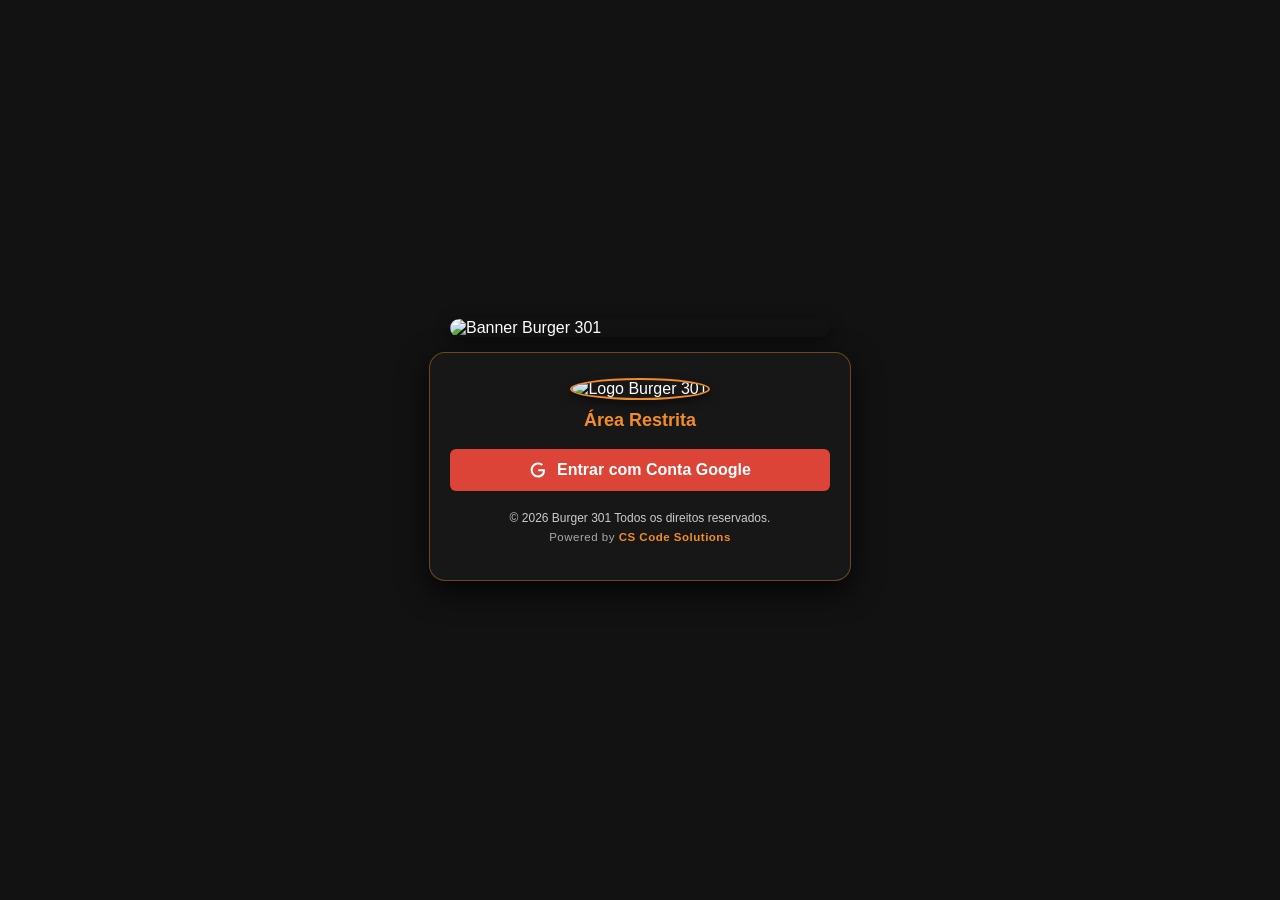
==== commit 3b16e871: "Atualizar o admin.html" ====
--- a/admin/admin.html
+++ b/admin/admin.html
@@ -28,7 +28,7 @@
             box-sizing: border-box;
         }
 
-        /* TELA DE LOGIN COM BACKGROUND RESPONSIVO OTIMIZADO */
+        /* TELA DE LOGIN COM LAYOUT VERTICAL (IMAGEM EM CIMA, CAIXA EMBAIXO) */
         #tela-login {
             position: fixed;
             top: 0;
@@ -37,52 +37,38 @@
             height: 100vh;
             height: 100dvh;
             display: flex;
+            flex-direction: column;
             justify-content: center;
             align-items: center;
             z-index: 999;
-            padding: 15px;
+            padding: 20px 15px;
             box-sizing: border-box;
+            overflow-y: auto;
             background-color: #121212;
-            background-image: url('../imagens/banner.jpg');
-            background-size: cover;
-            background-position: center;
-            background-repeat: no-repeat;
-        }
-
-        /* AJUSTE ESPECÍFICO PARA TELEMÓVEIS (EVITA ZOOM EXCESSIVO) */
-        @media (max-width: 768px) {
-            #tela-login {
-                background-image: url('../imagens/banner-mobile.jpg');
-                background-size: contain;
-                background-position: center;
-            }
-        }
-
-        /* CAMADA ESCURA PARA DESTACAR O CARTÃO */
-        #tela-login::after {
-            content: '';
-            position: absolute;
-            top: 0;
-            left: 0;
+        }
+
+        #bg-login-img {
             width: 100%;
-            height: 100%;
-            background: rgba(0, 0, 0, 0.55);
-            z-index: 1;
-            pointer-events: none;
+            max-width: 380px;
+            height: auto;
+            max-height: 40vh;
+            object-fit: contain;
+            border-radius: 12px;
+            margin-bottom: 15px;
+            box-shadow: 0 4px 15px rgba(0,0,0,0.5);
         }
 
         .login-card {
             position: relative;
             z-index: 2;
-            background: rgba(25, 25, 25, 0.9);
-            padding: 30px 20px;
+            background: rgba(25, 25, 25, 0.95);
+            padding: 25px 20px;
             border-radius: 16px;
             width: 100%;
             max-width: 380px;
             text-align: center;
             box-shadow: 0 10px 30px rgba(0,0,0,0.8);
             border: 1px solid rgba(242, 140, 40, 0.4);
-            backdrop-filter: blur(6px);
         }
 
         .container {
@@ -266,11 +252,13 @@
 </head>
 <body>
 
-    <!-- TELA DE LOGIN COM FUNDO RESPONSIVO E CARTÃO CENTRALIZADO -->
+    <!-- TELA DE LOGIN COM BANNER EM CIMA E CAIXA ABAIXO -->
     <div id="tela-login">
+        <img id="bg-login-img" src="../imagens/banner.jpg" alt="Banner Burger 301">
+        
         <div class="login-card">
-            <img src="../imagens/icone.png" alt="Logo Burger 301" style="width: 80px; height: 80px; border-radius: 50%; object-fit: cover; margin-bottom: 12px; border: 2px solid #f28c28; box-shadow: 0 4px 10px rgba(0,0,0,0.5);">
-            <h2 style="margin-top: 0; margin-bottom: 20px; font-size: 20px;">Área Restrita</h2>
+            <img src="../imagens/icone.png" alt="Logo Burger 301" style="width: 70px; height: 70px; border-radius: 50%; object-fit: cover; margin-bottom: 10px; border: 2px solid #f28c28; box-shadow: 0 4px 10px rgba(0,0,0,0.5);">
+            <h2 style="margin-top: 0; margin-bottom: 18px; font-size: 18px;">Área Restrita</h2>
             
             <!-- Botão de Login com a Google -->
             <button type="button" id="btn-login-google" style="background-color: #db4437; width: 100%; display: flex; align-items: center; justify-content: center; gap: 10px;">
@@ -278,12 +266,12 @@
                 Entrar com Conta Google
             </button>
 
-            <p id="erro-login" style="color: #ef4444; text-align: center; margin-top: 15px; font-size: 14px; word-break: break-all;"></p>
+            <p id="erro-login" style="color: #ef4444; text-align: center; margin-top: 12px; font-size: 13px; word-break: break-all;"></p>
             
-            <p style="font-size: 0.78rem; color: #ccc; text-align: center; margin-top: 25px; margin-bottom: 5px;">
+            <p style="font-size: 0.75rem; color: #ccc; text-align: center; margin-top: 20px; margin-bottom: 4px;">
                 © 2026 Burger 301 Todos os direitos reservados.
             </p>
-            <p style="font-size: 0.75rem; color: #aaa; text-align: center; margin-top: 8px; letter-spacing: 0.5px;">
+            <p style="font-size: 0.72rem; color: #aaa; text-align: center; margin-top: 6px; letter-spacing: 0.5px;">
                 Powered by <a href="https://www.instagram.com/cscode.solutions" target="_blank" style="color: #f28c28; text-decoration: none; font-weight: bold;">CS Code Solutions</a>
             </p>
         </div>
@@ -462,8 +450,20 @@
         </div>
     </div>
 
-    <!-- LÓGICA DE INSTALAÇÃO (PWA) -->
+    <!-- LÓGICA DE INSTALAÇÃO (PWA) E BANNER RESPONSIVO -->
     <script>
+        // Alternar automaticamente entre banner mobile e pc
+        const bgImg = document.getElementById('bg-login-img');
+        function ajustarBannerLogin() {
+            if (window.innerWidth <= 768) {
+                bgImg.src = '../imagens/banner-mobile.jpg';
+            } else {
+                bgImg.src = '../imagens/banner.jpg';
+            }
+        }
+        ajustarBannerLogin();
+        window.addEventListener('resize', ajustarBannerLogin);
+
         if ('serviceWorker' in navigator) {
             window.addEventListener('load', () => {
                 navigator.serviceWorker.register('sw.js')
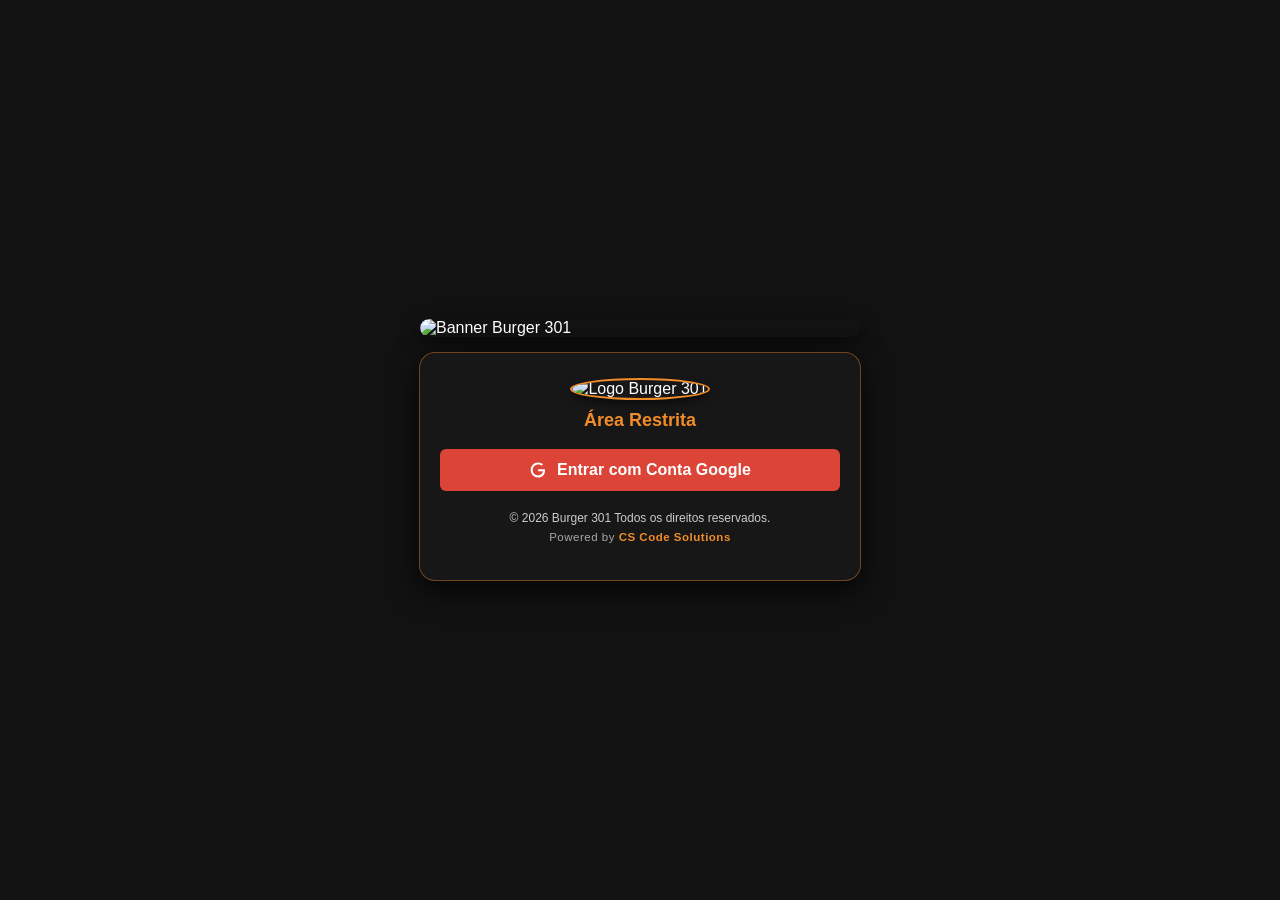
==== commit f634d888: "Atualizar o admin.html" ====
--- a/admin/admin.html
+++ b/admin/admin.html
@@ -28,7 +28,7 @@
             box-sizing: border-box;
         }
 
-        /* TELA DE LOGIN COM LAYOUT VERTICAL (IMAGEM EM CIMA, CAIXA EMBAIXO) */
+        /* TELA DE LOGIN COM BANNER MAIOR E CAIXA ABAIXO */
         #tela-login {
             position: fixed;
             top: 0;
@@ -49,13 +49,13 @@
 
         #bg-login-img {
             width: 100%;
-            max-width: 380px;
+            max-width: 440px; /* Imagem ligeiramente maior */
             height: auto;
-            max-height: 40vh;
+            max-height: 48vh; /* Altura máxima aumentada para maior destaque */
             object-fit: contain;
             border-radius: 12px;
             margin-bottom: 15px;
-            box-shadow: 0 4px 15px rgba(0,0,0,0.5);
+            box-shadow: 0 6px 20px rgba(0,0,0,0.6);
         }
 
         .login-card {
@@ -65,7 +65,7 @@
             padding: 25px 20px;
             border-radius: 16px;
             width: 100%;
-            max-width: 380px;
+            max-width: 400px;
             text-align: center;
             box-shadow: 0 10px 30px rgba(0,0,0,0.8);
             border: 1px solid rgba(242, 140, 40, 0.4);
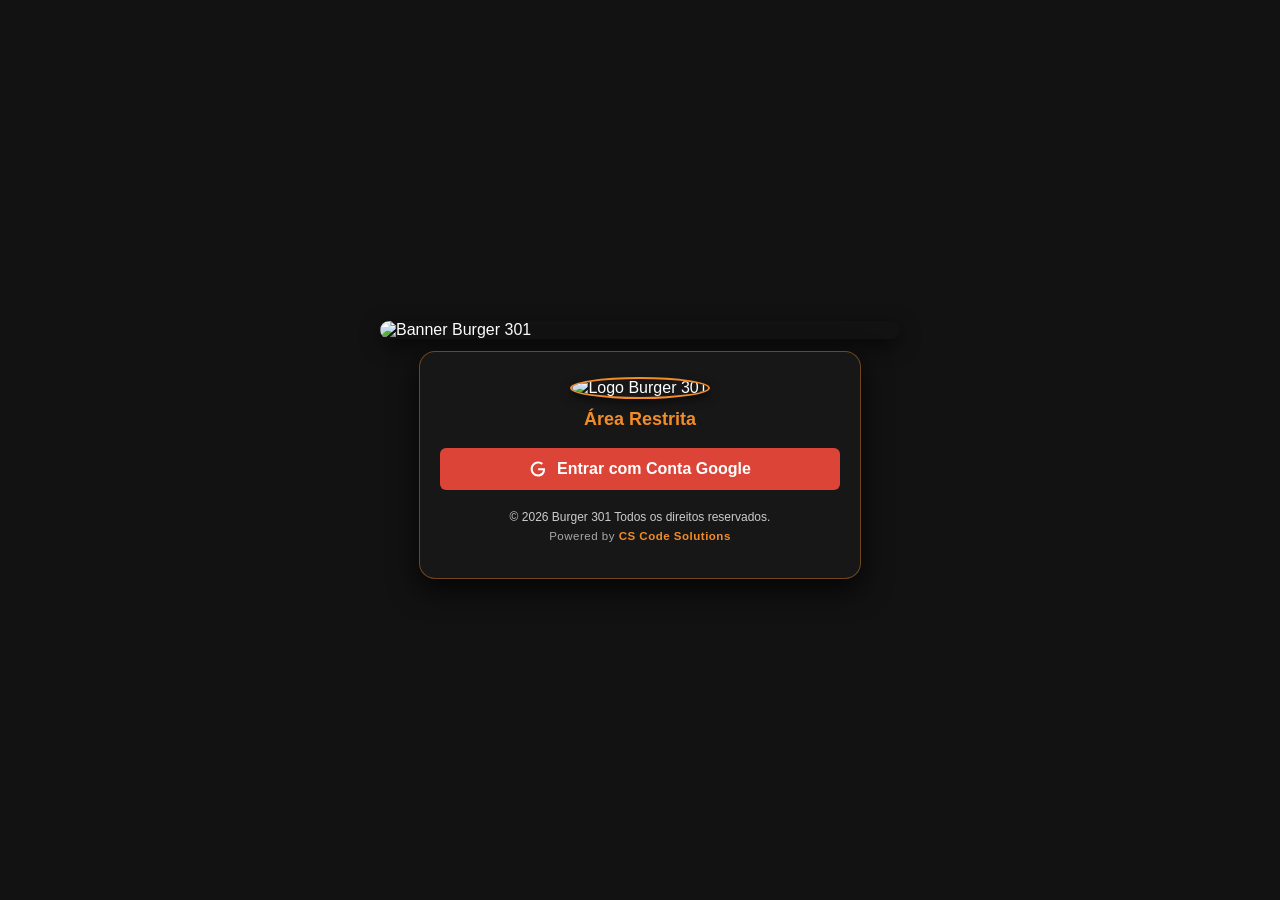
==== commit 98912244: "Atualizar o admin.html" ====
--- a/admin/admin.html
+++ b/admin/admin.html
@@ -28,7 +28,7 @@
             box-sizing: border-box;
         }
 
-        /* TELA DE LOGIN COM BANNER MAIOR E CAIXA ABAIXO */
+        /* TELA DE LOGIN COM BANNER AINDA MAIOR E CAIXA ABAIXO */
         #tela-login {
             position: fixed;
             top: 0;
@@ -41,7 +41,7 @@
             justify-content: center;
             align-items: center;
             z-index: 999;
-            padding: 20px 15px;
+            padding: 15px;
             box-sizing: border-box;
             overflow-y: auto;
             background-color: #121212;
@@ -49,12 +49,12 @@
 
         #bg-login-img {
             width: 100%;
-            max-width: 440px; /* Imagem ligeiramente maior */
+            max-width: 520px; /* Imagem significativamente maior */
             height: auto;
-            max-height: 48vh; /* Altura máxima aumentada para maior destaque */
+            max-height: 60vh; /* Altura máxima aumentada para maior destaque */
             object-fit: contain;
             border-radius: 12px;
-            margin-bottom: 15px;
+            margin-bottom: 12px;
             box-shadow: 0 6px 20px rgba(0,0,0,0.6);
         }
 
@@ -252,7 +252,7 @@
 </head>
 <body>
 
-    <!-- TELA DE LOGIN COM BANNER EM CIMA E CAIXA ABAIXO -->
+    <!-- TELA DE LOGIN COM BANNER MAIOR EM CIMA E CAIXA ABAIXO -->
     <div id="tela-login">
         <img id="bg-login-img" src="../imagens/banner.jpg" alt="Banner Burger 301">
         
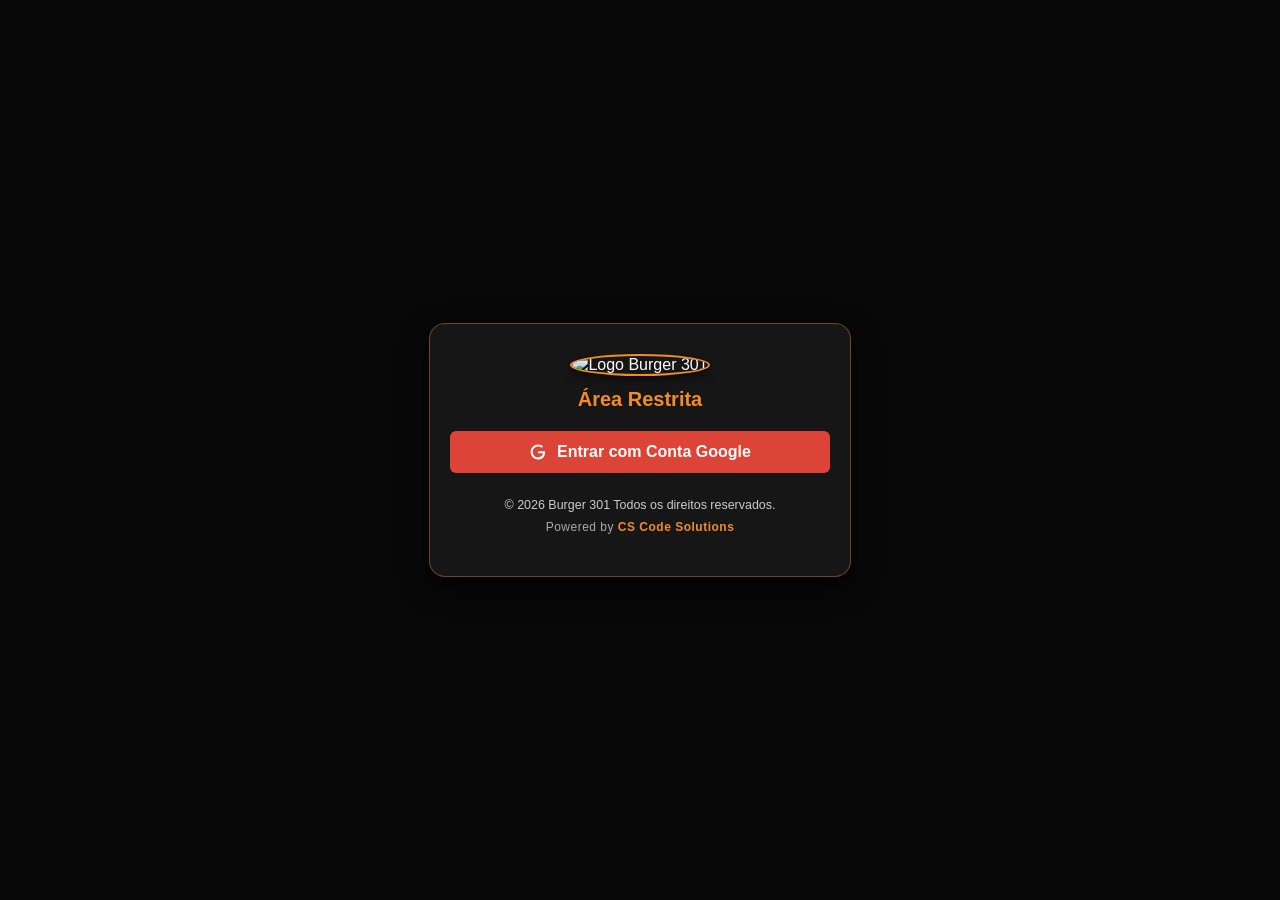
==== commit f8f45194: "Atualizar o admin.html" ====
--- a/admin/admin.html
+++ b/admin/admin.html
@@ -28,7 +28,7 @@
             box-sizing: border-box;
         }
 
-        /* TELA DE LOGIN COM BANNER AINDA MAIOR E CAIXA ABAIXO */
+        /* TELA DE LOGIN COM BACKGROUND EM TELA CHEIA E CARTÃO CENTRADO */
         #tela-login {
             position: fixed;
             top: 0;
@@ -37,38 +37,52 @@
             height: 100vh;
             height: 100dvh;
             display: flex;
-            flex-direction: column;
             justify-content: center;
             align-items: center;
             z-index: 999;
             padding: 15px;
             box-sizing: border-box;
-            overflow-y: auto;
             background-color: #121212;
-        }
-
-        #bg-login-img {
+            background-image: url('../imagens/banner.jpg');
+            background-size: cover;
+            background-position: center;
+            background-repeat: no-repeat;
+        }
+
+        /* AJUSTE ESPECÍFICO PARA TELEMÓVEIS */
+        @media (max-width: 768px) {
+            #tela-login {
+                background-image: url('../imagens/banner-mobile.jpg');
+                background-size: contain;
+                background-position: center;
+            }
+        }
+
+        /* CAMADA ESCURA PARA DESTACAR O CARTÃO */
+        #tela-login::after {
+            content: '';
+            position: absolute;
+            top: 0;
+            left: 0;
             width: 100%;
-            max-width: 520px; /* Imagem significativamente maior */
-            height: auto;
-            max-height: 60vh; /* Altura máxima aumentada para maior destaque */
-            object-fit: contain;
-            border-radius: 12px;
-            margin-bottom: 12px;
-            box-shadow: 0 6px 20px rgba(0,0,0,0.6);
+            height: 100%;
+            background: rgba(0, 0, 0, 0.55);
+            z-index: 1;
+            pointer-events: none;
         }
 
         .login-card {
             position: relative;
             z-index: 2;
-            background: rgba(25, 25, 25, 0.95);
-            padding: 25px 20px;
+            background: rgba(25, 25, 25, 0.9);
+            padding: 30px 20px;
             border-radius: 16px;
             width: 100%;
-            max-width: 400px;
+            max-width: 380px;
             text-align: center;
             box-shadow: 0 10px 30px rgba(0,0,0,0.8);
             border: 1px solid rgba(242, 140, 40, 0.4);
+            backdrop-filter: blur(6px);
         }
 
         .container {
@@ -252,13 +266,11 @@
 </head>
 <body>
 
-    <!-- TELA DE LOGIN COM BANNER MAIOR EM CIMA E CAIXA ABAIXO -->
+    <!-- TELA DE LOGIN COM BACKGROUND EM TELA CHEIA E CARTÃO CENTRADO -->
     <div id="tela-login">
-        <img id="bg-login-img" src="../imagens/banner.jpg" alt="Banner Burger 301">
-        
         <div class="login-card">
-            <img src="../imagens/icone.png" alt="Logo Burger 301" style="width: 70px; height: 70px; border-radius: 50%; object-fit: cover; margin-bottom: 10px; border: 2px solid #f28c28; box-shadow: 0 4px 10px rgba(0,0,0,0.5);">
-            <h2 style="margin-top: 0; margin-bottom: 18px; font-size: 18px;">Área Restrita</h2>
+            <img src="../imagens/icone.png" alt="Logo Burger 301" style="width: 80px; height: 80px; border-radius: 50%; object-fit: cover; margin-bottom: 12px; border: 2px solid #f28c28; box-shadow: 0 4px 10px rgba(0,0,0,0.5);">
+            <h2 style="margin-top: 0; margin-bottom: 20px; font-size: 20px;">Área Restrita</h2>
             
             <!-- Botão de Login com a Google -->
             <button type="button" id="btn-login-google" style="background-color: #db4437; width: 100%; display: flex; align-items: center; justify-content: center; gap: 10px;">
@@ -266,12 +278,12 @@
                 Entrar com Conta Google
             </button>
 
-            <p id="erro-login" style="color: #ef4444; text-align: center; margin-top: 12px; font-size: 13px; word-break: break-all;"></p>
+            <p id="erro-login" style="color: #ef4444; text-align: center; margin-top: 15px; font-size: 14px; word-break: break-all;"></p>
             
-            <p style="font-size: 0.75rem; color: #ccc; text-align: center; margin-top: 20px; margin-bottom: 4px;">
+            <p style="font-size: 0.78rem; color: #ccc; text-align: center; margin-top: 25px; margin-bottom: 5px;">
                 © 2026 Burger 301 Todos os direitos reservados.
             </p>
-            <p style="font-size: 0.72rem; color: #aaa; text-align: center; margin-top: 6px; letter-spacing: 0.5px;">
+            <p style="font-size: 0.75rem; color: #aaa; text-align: center; margin-top: 8px; letter-spacing: 0.5px;">
                 Powered by <a href="https://www.instagram.com/cscode.solutions" target="_blank" style="color: #f28c28; text-decoration: none; font-weight: bold;">CS Code Solutions</a>
             </p>
         </div>
@@ -450,20 +462,8 @@
         </div>
     </div>
 
-    <!-- LÓGICA DE INSTALAÇÃO (PWA) E BANNER RESPONSIVO -->
+    <!-- LÓGICA DE INSTALAÇÃO (PWA) -->
     <script>
-        // Alternar automaticamente entre banner mobile e pc
-        const bgImg = document.getElementById('bg-login-img');
-        function ajustarBannerLogin() {
-            if (window.innerWidth <= 768) {
-                bgImg.src = '../imagens/banner-mobile.jpg';
-            } else {
-                bgImg.src = '../imagens/banner.jpg';
-            }
-        }
-        ajustarBannerLogin();
-        window.addEventListener('resize', ajustarBannerLogin);
-
         if ('serviceWorker' in navigator) {
             window.addEventListener('load', () => {
                 navigator.serviceWorker.register('sw.js')
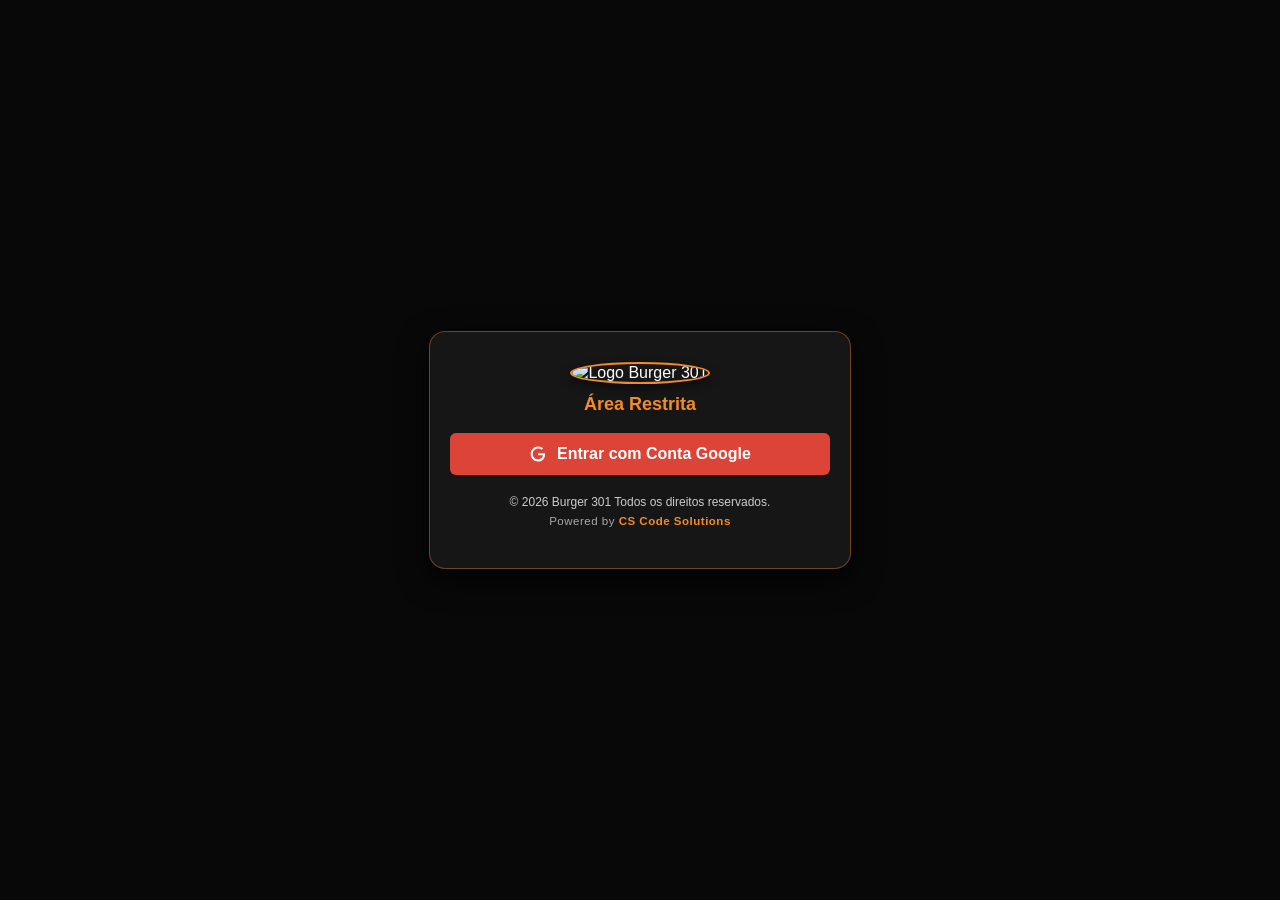
==== commit 55ce95fd: "Refactor login page for responsiveness and clarity" ====
--- a/admin/admin.html
+++ b/admin/admin.html
@@ -28,7 +28,7 @@
             box-sizing: border-box;
         }
 
-        /* TELA DE LOGIN COM BACKGROUND EM TELA CHEIA E CARTÃO CENTRADO */
+        /* TELA DE LOGIN - PADRÃO COMPUTADOR (DESKTOP) */
         #tela-login {
             position: fixed;
             top: 0;
@@ -49,16 +49,12 @@
             background-repeat: no-repeat;
         }
 
-        /* AJUSTE ESPECÍFICO PARA TELEMÓVEIS */
-        @media (max-width: 768px) {
-            #tela-login {
-                background-image: url('../imagens/banner-mobile.jpg');
-                background-size: contain;
-                background-position: center;
-            }
-        }
-
-        /* CAMADA ESCURA PARA DESTACAR O CARTÃO */
+        /* IMAGEM DO BANNER (OCULTA NO PC, VISÍVEL APENAS NO TELEMÓVEL) */
+        #bg-login-img {
+            display: none;
+        }
+
+        /* CAMADA ESCURA PARA DESTACAR O CARTÃO NO PC */
         #tela-login::after {
             content: '';
             position: absolute;
@@ -83,6 +79,41 @@
             box-shadow: 0 10px 30px rgba(0,0,0,0.8);
             border: 1px solid rgba(242, 140, 40, 0.4);
             backdrop-filter: blur(6px);
+        }
+
+        /* AJUSTE AUTOMÁTICO PARA TELEMÓVEIS (VERSÃO EMPILHADA) */
+        @media (max-width: 768px) {
+            #tela-login {
+                background-image: none !important;
+                flex-direction: column;
+                justify-content: center;
+                overflow-y: auto;
+                padding: 20px 15px;
+            }
+
+            #tela-login::after {
+                display: none;
+            }
+
+            #bg-login-img {
+                display: block;
+                width: 100%;
+                max-width: 440px;
+                height: auto;
+                max-height: 50vh;
+                object-fit: contain;
+                border-radius: 12px;
+                margin-bottom: 12px;
+                box-shadow: 0 6px 20px rgba(0,0,0,0.6);
+                z-index: 2;
+            }
+
+            .login-card {
+                background: rgba(25, 25, 25, 0.95);
+                max-width: 400px;
+                padding: 25px 20px;
+                backdrop-filter: none;
+            }
         }
 
         .container {
@@ -266,11 +297,14 @@
 </head>
 <body>
 
-    <!-- TELA DE LOGIN COM BACKGROUND EM TELA CHEIA E CARTÃO CENTRADO -->
+    <!-- TELA DE LOGIN RESPONSIVA -->
     <div id="tela-login">
+        <!-- Imagem exibida apenas em telemóveis -->
+        <img id="bg-login-img" src="../imagens/banner.jpg" alt="Banner Burger 301">
+        
         <div class="login-card">
-            <img src="../imagens/icone.png" alt="Logo Burger 301" style="width: 80px; height: 80px; border-radius: 50%; object-fit: cover; margin-bottom: 12px; border: 2px solid #f28c28; box-shadow: 0 4px 10px rgba(0,0,0,0.5);">
-            <h2 style="margin-top: 0; margin-bottom: 20px; font-size: 20px;">Área Restrita</h2>
+            <img src="../imagens/icone.png" alt="Logo Burger 301" style="width: 70px; height: 70px; border-radius: 50%; object-fit: cover; margin-bottom: 10px; border: 2px solid #f28c28; box-shadow: 0 4px 10px rgba(0,0,0,0.5);">
+            <h2 style="margin-top: 0; margin-bottom: 18px; font-size: 18px;">Área Restrita</h2>
             
             <!-- Botão de Login com a Google -->
             <button type="button" id="btn-login-google" style="background-color: #db4437; width: 100%; display: flex; align-items: center; justify-content: center; gap: 10px;">
@@ -278,12 +312,12 @@
                 Entrar com Conta Google
             </button>
 
-            <p id="erro-login" style="color: #ef4444; text-align: center; margin-top: 15px; font-size: 14px; word-break: break-all;"></p>
+            <p id="erro-login" style="color: #ef4444; text-align: center; margin-top: 12px; font-size: 13px; word-break: break-all;"></p>
             
-            <p style="font-size: 0.78rem; color: #ccc; text-align: center; margin-top: 25px; margin-bottom: 5px;">
+            <p style="font-size: 0.75rem; color: #ccc; text-align: center; margin-top: 20px; margin-bottom: 4px;">
                 © 2026 Burger 301 Todos os direitos reservados.
             </p>
-            <p style="font-size: 0.75rem; color: #aaa; text-align: center; margin-top: 8px; letter-spacing: 0.5px;">
+            <p style="font-size: 0.72rem; color: #aaa; text-align: center; margin-top: 6px; letter-spacing: 0.5px;">
                 Powered by <a href="https://www.instagram.com/cscode.solutions" target="_blank" style="color: #f28c28; text-decoration: none; font-weight: bold;">CS Code Solutions</a>
             </p>
         </div>
@@ -462,8 +496,20 @@
         </div>
     </div>
 
-    <!-- LÓGICA DE INSTALAÇÃO (PWA) -->
+    <!-- LÓGICA DE INSTALAÇÃO (PWA) E BANNER RESPONSIVO -->
     <script>
+        // Alternar automaticamente entre banner mobile e pc na imagem visível do telemóvel
+        const bgImg = document.getElementById('bg-login-img');
+        function ajustarBannerLogin() {
+            if (window.innerWidth <= 768) {
+                bgImg.src = '../imagens/banner-mobile.jpg';
+            } else {
+                bgImg.src = '../imagens/banner.jpg';
+            }
+        }
+        ajustarBannerLogin();
+        window.addEventListener('resize', ajustarBannerLogin);
+
         if ('serviceWorker' in navigator) {
             window.addEventListener('load', () => {
                 navigator.serviceWorker.register('sw.js')
